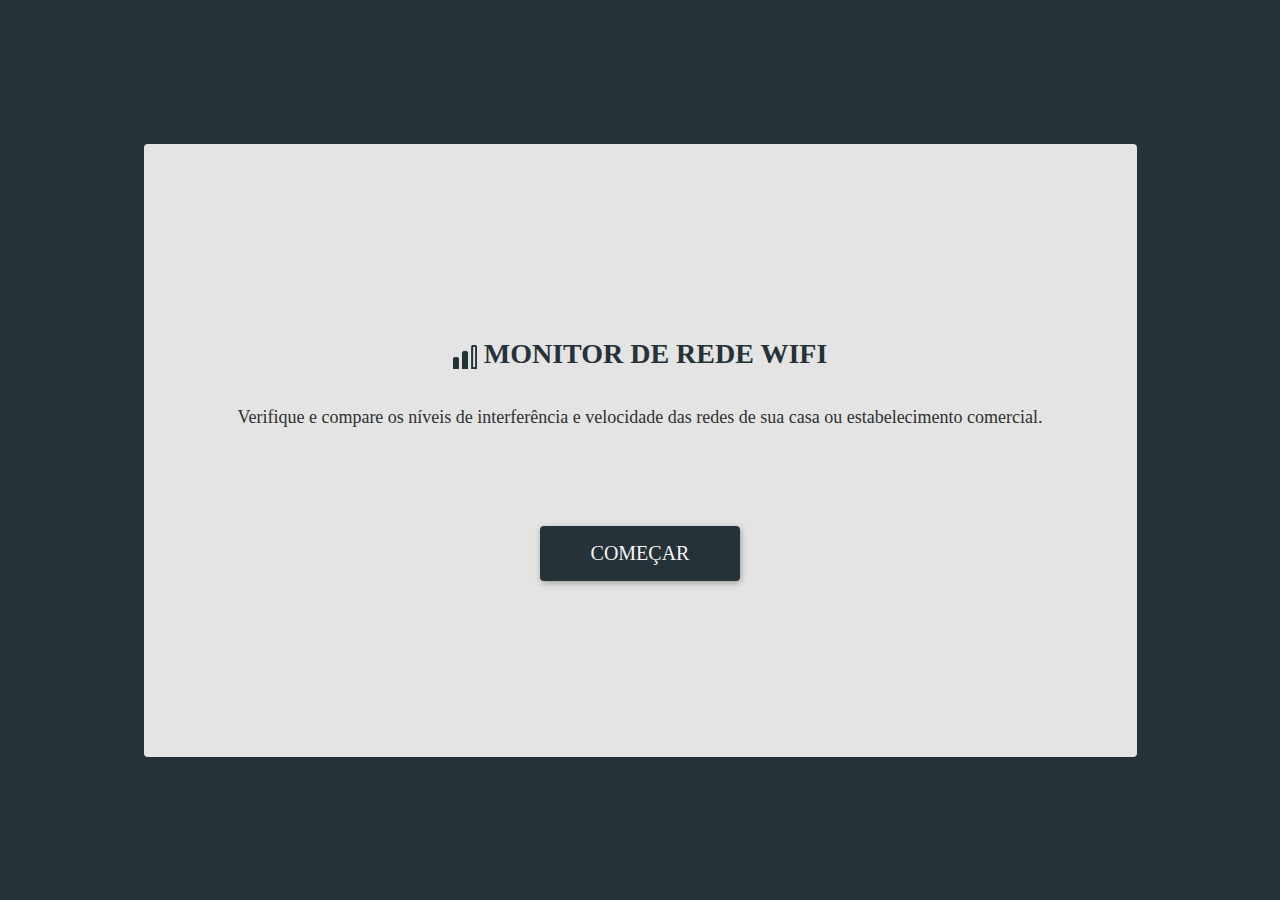
==== index.html @ c3eb89f9 "✨ feat: homepage e css" ====
<!DOCTYPE html>
<html>

<head>
    <title>MONITOR DE REDE WIFI</title>
    <link rel="stylesheet" type="text/css" href="style/home.css">
</head>

<body>
    <div class="container">
        <h1>
            <img src="images/logo.png" alt="Sinal Logo" style="vertical-align: middle; height: 24px;">
            Monitor de Rede WIFI
        </h1>
        <p>Verifique e compare os níveis de interferência e velocidade das redes de sua casa ou estabelecimento comercial. </p>
        <a href="table.html"><button>Começar</button></a>
    </div>
</body>

</html>
---- style/home.css ----
body {
        display: flex;
        justify-content: center;
        align-items: center;
        height: 100vh;
        margin: 0;
        background-color: #253237;
    }

    .container {
        font-family: "Segoe UI";
        width: 993px;
        height: 613px;
        margin: 0 auto;
        text-align: center;
        background-color: #e4e4e4;
        border-radius: 4px;
        display: flex;
        justify-content: center;
        align-items: center;
        flex-direction: column;
    }

    .container h1 {

        color: #253237;
        font-size: 28px;
        font-style: normal;
        font-weight: 700;
        line-height: normal;
        text-transform: uppercase;
    }

    .container button {
        font-family: "Segoe UI";
        margin-top: 80px;
        width: 200px;
        height: 55px;
        font-size: 16px;
        color: #fff;
        cursor: pointer;
        border-radius: 4px;
        background: #253237;
        color: #F5F5F5;
        font-size: 20px;
        font-style: normal;
        font-weight: 500;
        line-height: normal;
        text-transform: uppercase;
        border: none;
        box-shadow: 1px 2px 6px 0px rgba(0, 0, 0, 0.30);
    }

    .container button:hover {
        background: #6e7e85;
    }

    p {
        color: #303030;
        font-size: 18px;
        font-style: normal;
        font-weight: 350;
        line-height: normal;
    }
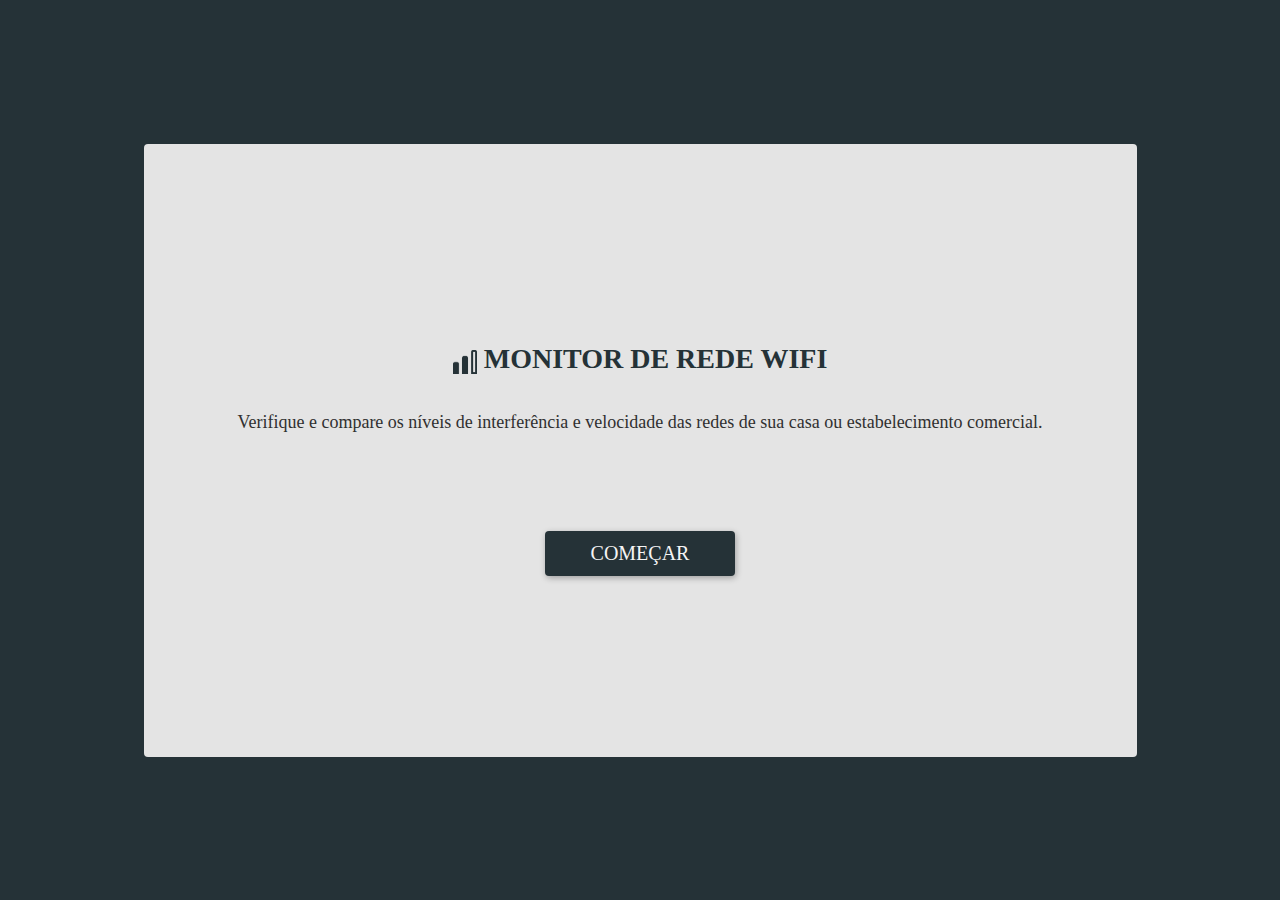
==== commit e6ebc561: "feat: tela para listar dados (tabela)" ====
--- a/index.html
+++ b/index.html
@@ -2,8 +2,11 @@
 <html>
 
 <head>
-    <title>MONITOR DE REDE WIFI</title>
+    <meta charset="UTF-8">
+    <meta name="viewport" content="width=device-width, initial-scale=1.0">
+    <title>Monitor de Rede WiFi</title>
     <link rel="stylesheet" type="text/css" href="style/home.css">
+    <link rel="icon" href="images/favicon.ico">
 </head>
 
 <body>
@@ -13,7 +16,7 @@
             Monitor de Rede WIFI
         </h1>
         <p>Verifique e compare os níveis de interferência e velocidade das redes de sua casa ou estabelecimento comercial. </p>
-        <a href="table.html"><button>Começar</button></a>
+        <a href="tabela.html"><button>Começar</button></a>
     </div>
 </body>
 
--- a/style/home.css
+++ b/style/home.css
@@ -34,8 +34,8 @@
     .container button {
         font-family: "Segoe UI";
         margin-top: 80px;
-        width: 200px;
-        height: 55px;
+        width: 190px;
+        height: 45px;
         font-size: 16px;
         color: #fff;
         cursor: pointer;
